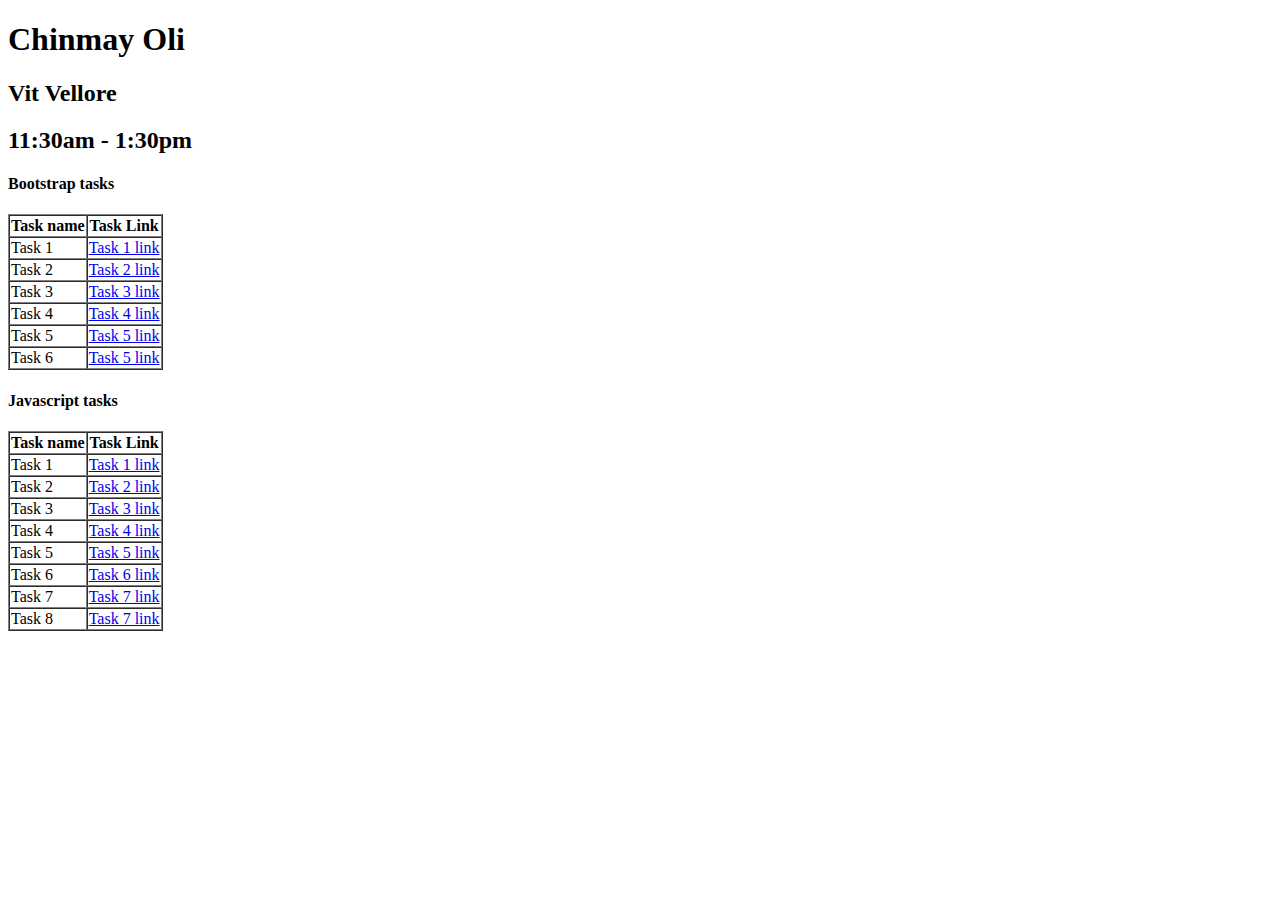
==== index.html @ 878559d1 "Add index.html and related files" ====
<!DOCTYPE html>
<html>
    <head>
        <title>
            Assignment
        </title>

        
               
    </head>
    <body>
        <h1>Chinmay Oli </h1>
        <h2>Vit Vellore</h2>
        <h2>11:30am - 1:30pm</h2>
        <h4>Bootstrap tasks</h4>
        <table border="1px" cellspacing="0px">
            <tr>
                <th>
                    Task name
                </th>

                <th>
                    Task Link
                </th>
            </tr>
            <tr>
                <td>
                    Task 1
                </td>
                <td>
                    <a href="BootstrapTask1.html">Task 1 link</a>
                </td>
            </tr>
            <tr>
                <td>
                    Task 2
                </td>
                <td>
                    <a href="BootstrapTask2.html">Task 2 link</a>
                </td>
            </tr>
            <tr>
                <td>
                    Task 3
                </td>
                <td>
                    <a href="BootstrapTask3.html">Task 3 link</a>
                </td>
            </tr>
            <tr>
                <td>
                    Task 4
                </td>
                <td>
                    <a href="BootstrapTask4.html">Task 4 link</a>
                </td>
            </tr>
            <tr>
                <td>
                    Task 5
                </td>
                <td>
                    <a href="BootstrapTask5.html">Task 5 link</a>
                </td>
            </tr>
            <tr>
                <td>
                    Task 6
                </td>
                <td>
                    <a href="BootstrapTask6.html">Task 5 link</a>
                </td>
            </tr>
        </table>
        <h4>Javascript tasks</h4>
        <table border="1px" cellspacing="0px">
            <Tr>
                <th>
                    Task name
                </th>
                <th>
                    Task Link
                </th>
            </Tr>
            <tr>
                <td>
                    Task 1
                </td>
                <td>
                    <a href="jstask1.html">Task 1 link</a>
                </td>
            </tr>
            <tr>
                <td>
                    Task 2
                </td>
                <td>
                    <a href="jstask2.html">Task 2 link</a>
                </td>
            </tr>
            <tr>
                <td>
                    Task 3
                </td>
                <td>
                    <a href="jstask3.html">Task 3 link</a>
                </td>
            </tr>
            <tr>
                <td>
                    Task 4
                </td>
                <td>
                    <a href="jstask4.html">Task 4 link</a>
                </td>
            </tr>
            <tr>
                <td>
                    Task 5
                </td>
                <td>
                    <a href="jstask5.html">Task 5 link</a>
                </td>
            </tr>
            <tr>
                <td>
                    Task 6
                </td>
                <td>
                    <a href="jstask6.html">Task 6 link</a>
                </td>
            </tr>
            <tr>
                <td>
                    Task 7
                </td>
                <td>
                    <a href="jstask7.html">Task 7 link</a>
                </td>
            </tr>
            <tr>
                <td>
                    Task 8
                </td>
                <td>
                    <a href="jstask8.html">Task 7 link</a>
                </td>
            </tr>
        </table>
    </body>

</html>
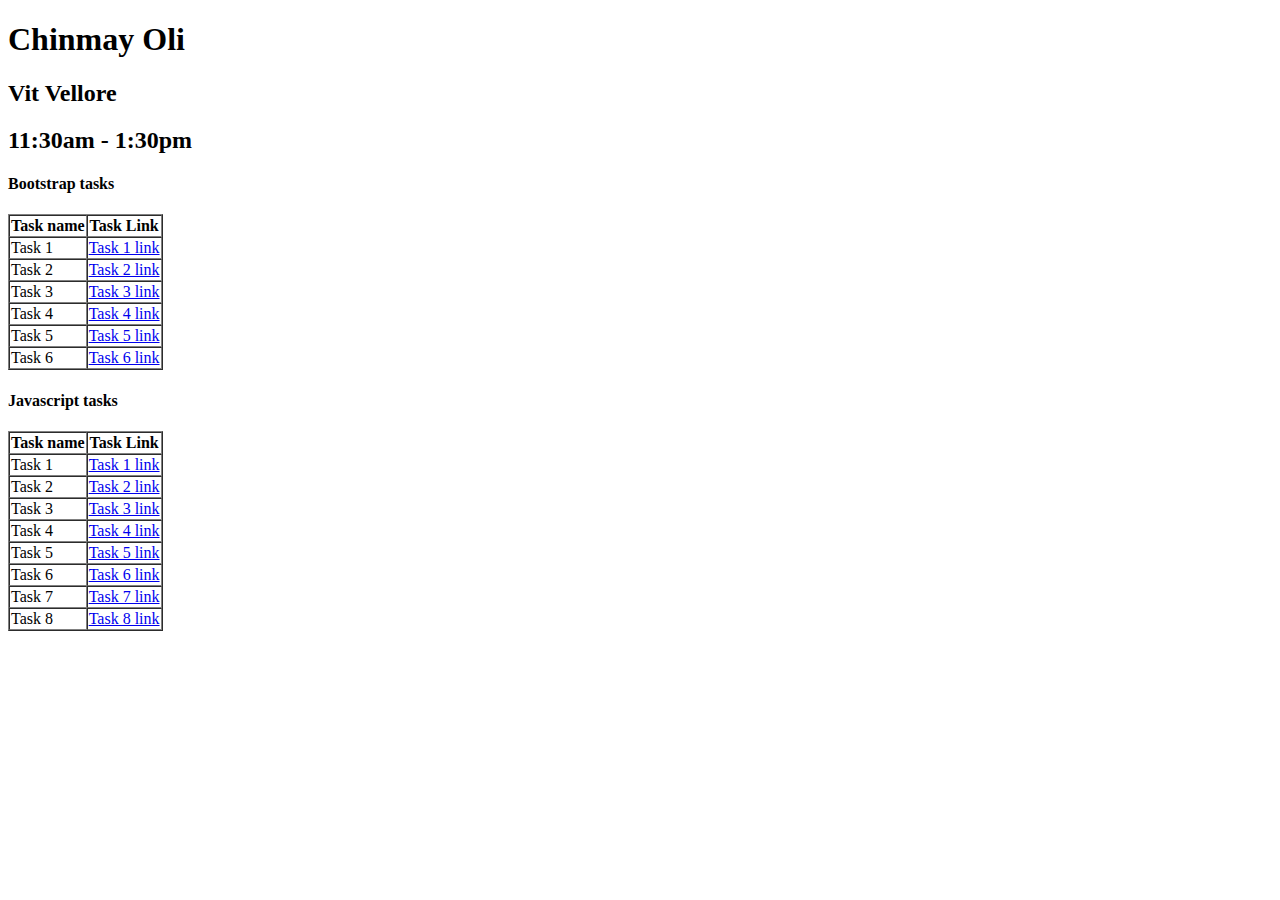
==== commit a070ada4: "Update index.html" ====
--- a/index.html
+++ b/index.html
@@ -68,7 +68,7 @@
                     Task 6
                 </td>
                 <td>
-                    <a href="BootstrapTask6.html">Task 5 link</a>
+                    <a href="BootstrapTask6.html">Task 6 link</a>
                 </td>
             </tr>
         </table>
@@ -143,7 +143,7 @@
                     Task 8
                 </td>
                 <td>
-                    <a href="jstask8.html">Task 7 link</a>
+                    <a href="jstask8.html">Task 8 link</a>
                 </td>
             </tr>
         </table>
